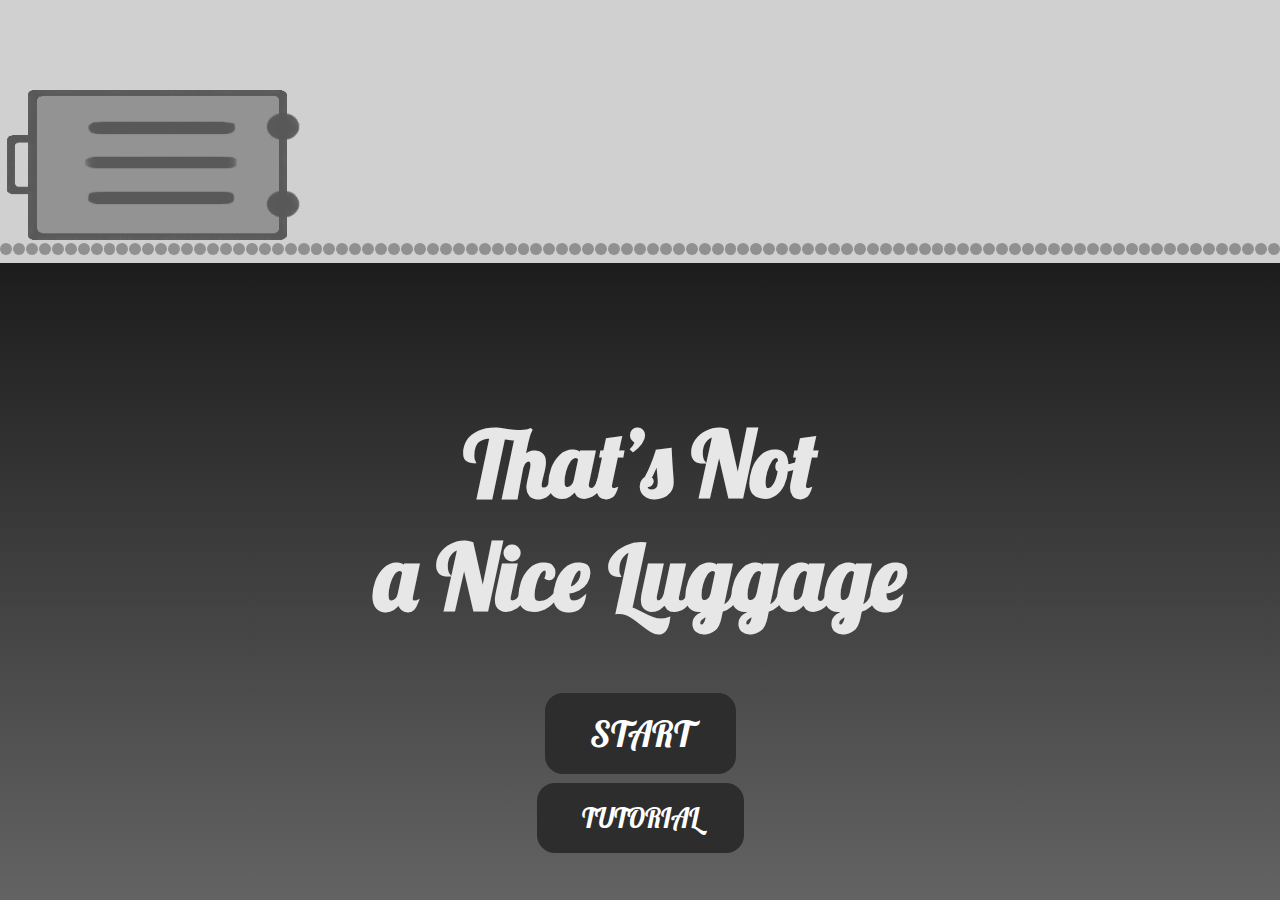
==== src/index.html @ 4c3d1056 "First Commit (Not done yet)" ====
<!DOCTYPE html>
<html lang="en">
  <head>
    <meta charset="UTF-8" />
    <meta name="viewport" content="width=device-width, initial-scale=1.0" />
    <title>That’s Not A Nice Luggage</title>
    <link rel="stylesheet" href="style1.css" />
  </head>
  <body>
    <div id="tutorial-container">
      <div id="tutorial-page">
        <h1>How To Play</h1>
        <button id="close-tutorial">x</button>
      </div>
      <div class="shadow"></div>
    </div>
    <div id="content-container">
      <div class="conveyor">
        <img class="luggage run-animate" src="../image/Luggage1.png" />

        <div id="belt">
          <div class="circle-belt shake-animate">
            <script>
              window.onload = updateScreenWidth;
              window.addEventListener("resize", updateScreenWidth);
              const item = document.querySelector(".circle-belt");
              const container = document.getElementById("belt");
              function updateScreenWidth() {
                const screenWidth = window.innerWidth;
                console.log(screenWidth);
                const itemCount = screenWidth / 13;

                container.innerHTML = "";

                for (let i = 0; i < itemCount; i++) {
                  const copiedItem = item.cloneNode(true);
                  const randomDelay = Math.random() * 2;
                  copiedItem.style.animationDelay = `${randomDelay}s`;
                  container.appendChild(copiedItem);
                }
              }
            </script>
          </div>
        </div>
      </div>
      <h1 id="gamename">That’s Not<br />a Nice Luggage</h1>
      <a id="next" href="play.html">START</a>
      <button id="tutorial-btn">TUTORIAL</button>
      <script>
        openBtn = document.getElementById("tutorial-btn");
        closeBtn = document.getElementById("close-tutorial");
        content = document.getElementById("tutorial-container");

        openBtn.addEventListener("click", () => {
          content.style.display = "flex";
        });
        closeBtn.addEventListener("click", () => {
          content.style.display = "none";
        });
      </script>
    </div>
  </body>
</html>
---- src/style1.css ----
@import url("https://fonts.googleapis.com/css?family=Lobster");

body {
  /* align-self: center; */
  /* text-align: center;  */
  font-family: "Lobster", cursive;
  /* background-image: url('https://t3.ftcdn.net/jpg/02/15/38/38/360_F_215383828_58RSh9St7bLwNumxvmoKRCZFDSaFbBxX.jpg');
    background-repeat: no-repeat;
    background-attachment: fixed;
    background-size: cover;
    position: absolute; */
  /* background-image: bl; */
  /* top: 25%;
    left: 37.5%; */
  /* margin : auto; */
  /* font-size: 2vw; */
}

#content-container {
  top: 0;
  left: 0;
  width: 100%;
  height: 100%;
  display: flex;
  justify-content: center;
  align-items: center;
  position: absolute;
  flex-direction: column;
  background-image: linear-gradient(black, #4e4e4ee1);
}

.conveyor {
  background-color: #d0d0d0;
  max-height: 40vh;
  position: absolute;
  right: 0px;
  top: 0;
  width: 100%;
  height: auto;
  overflow: hidden;
}
#belt {
  margin-top: calc(153px + 10vh);
  position: flex;
  display: flex;
  flex-direction: row;
  bottom: 0;
  overflow: hidden;
  width: 100vw;
  height: 20px;
  gap: 1px;
}
.circle-belt {
  position: absolute;
  overflow: hidden;
  top: auto;
  bottom: auto;
  width: 12px;
  height: 12px;
  border-radius: 100%;
  background-color: #909090;
  position: relative;
}
.shake-animate {
  animation: shakeY 0.3s ease-in-out infinite;
}
@keyframes shakeY {
  0% {
    transform: translateY(0);
  }
  25% {
    transform: translateY(-0.5px);
  }
  50% {
    transform: translateY(0.5px);
  }
  75% {
    transform: translateY(-0.5px);
  }
  100% {
    transform: translateY(0);
  }
}

.luggage {
  margin-top: 10vh;
  position: absolute;
  width: 300px;
  height: 150px;
  border-radius: 10px;
  overflow: hidden;
  top: auto;
  bottom: auto;
}

.run-animate {
  animation: moveLuggage 8s linear infinite, shake 0.3s ease-in-out infinite;
}
.run-animate:hover {
  animation: moveLuggage 8s linear infinite, shake 0.3s ease-in-out infinite,
    jump 0.3s cubic-bezier(0.2, 0.7, 0.4, 1.2);
}

@keyframes moveLuggage {
  0% {
    left: -100%;
  }
  100% {
    left: 150%;
    transform: translateX(-50%);
  }
}
@keyframes shake {
  0% {
    transform: translateX(0);
    transform: rotate(0deg);
  }
  25% {
    transform: translateX(-2px);
    transform: rotate(1deg);
  }
  50% {
    transform: translateX(2px);
    transform: rotate(-1deg);
  }
  75% {
    transform: translateX(-2px);
    transform: rotate(1deg);
  }
  100% {
    transform: translateX(0);
    transform: rotate(0deg);
  }
}
@keyframes jump {
  0% {
    transform: translateY(0);
  }
  50% {
    transform: translateY(-5vh);
  }
  100% {
    transform: translateY(0);
  }
}
#gamename {
  color: #e7e7e7;
  margin-top: 40vh;
  text-align: center;
  font-size: 10vh;
}
a:link,
a:visited {
  background-color: #2d2d2d;
  color: white;
  font-size: 4vh;
  padding: 2vh 5vh;
  text-align: center;
  text-decoration: none;
  display: inline-block;
  margin-bottom: 1vh;
  border-radius: 2vh;
  transition: transform 0.3s ease, box-shadow 0.3s ease;
}

a:hover,
a:active {
  box-shadow: 0 0px 10px rgba(0, 0, 0, 0.7);
  transform: scale(1.2);
  color: #e9e9e9;
  background-color: rgb(147, 147, 147);
}

#tutorial-btn {
  border: 0px;
  font-family: "Lobster", cursive;
  background-color: #2d2d2d;
  color: white;
  font-size: 3vh;
  padding: 2vh 5vh;
  text-align: center;
  text-decoration: none;
  display: inline-block;
  border-radius: 2vh;
  transition: transform 0.3s ease, box-shadow 0.3s ease;
}

#tutorial-btn:hover {
  box-shadow: 0 0px 10px rgba(0, 0, 0, 0.7);
  transform: scale(1.2);
  color: #e9e9e9;
  background-color: rgb(147, 147, 147);
}

#tutorial-container {
  display: none;
}

.shadow {
  position: fixed;
  top: 0;
  left: 0;
  width: 100%;
  height: 100%;
  background: rgba(0, 0, 0, 0.7);
  z-index: 1;
}
#tutorial-page {
  transform: translate(-50%, -50%);
  top: 50%;
  left: 50%;
  position: absolute;
  z-index: 2;
  background: #e9e9e9;
  width: 80vw;
  height: 80vh;
  border-radius: 5vh;

  display: flex;
  justify-content: center;
  align-items: center;
  position: absolute;
  flex-direction: column;
}

#close-tutorial {
  padding: 2vh 2vh;
  font-size: 4vh;
  height: 10vh;
  width: 10vh;
  border-radius: 100%;
  border: 0px;
  background-color: rgb(0, 0, 0, 0);
  transition: transform 0.3s ease;
}
#close-tutorial:hover {
  color: #ffffff;
  background-color: rgb(0, 0, 0, 0.3);
  border-radius: 100%;
  border: 0px;
  transform: scale(1.3);
}
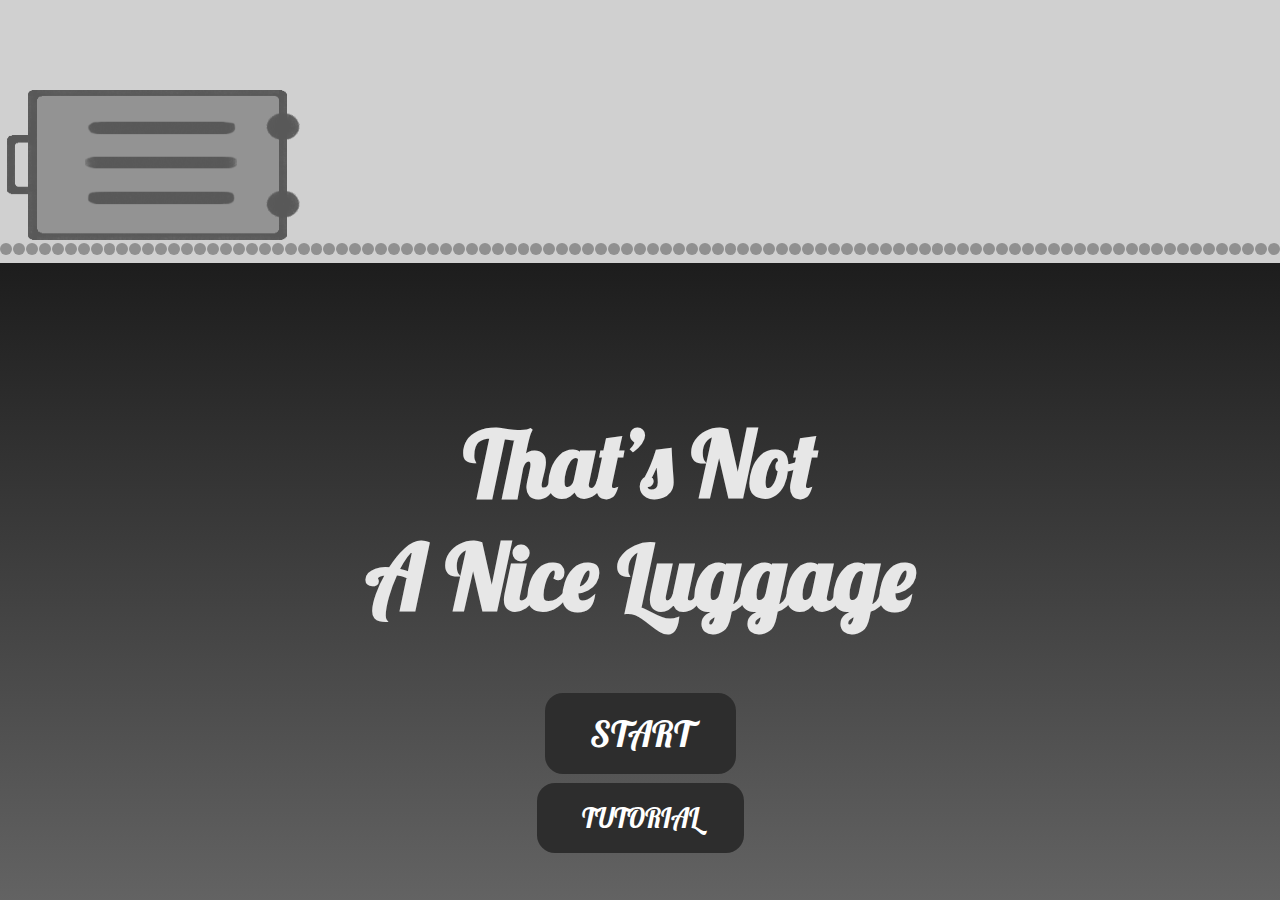
==== commit 1fc5426c: "2rd Fix Route to deploy" ====
--- a/src/index.html
+++ b/src/index.html
@@ -7,6 +7,9 @@
     <link rel="stylesheet" href="style1.css" />
   </head>
   <body>
+    <audio id="backgroundAudio" loop>
+      <source src="../sound/test.mp3" type="audio/mpeg" />
+    </audio>
     <div id="tutorial-container">
       <div id="tutorial-page">
         <h1>How To Play</h1>
@@ -43,7 +46,7 @@
           </div>
         </div>
       </div>
-      <h1 id="gamename">That’s Not<br />a Nice Luggage</h1>
+      <h1 id="gamename">That’s Not<br />A Nice Luggage</h1>
       <a id="next" href="play.html">START</a>
       <button id="tutorial-btn">TUTORIAL</button>
       <script>
